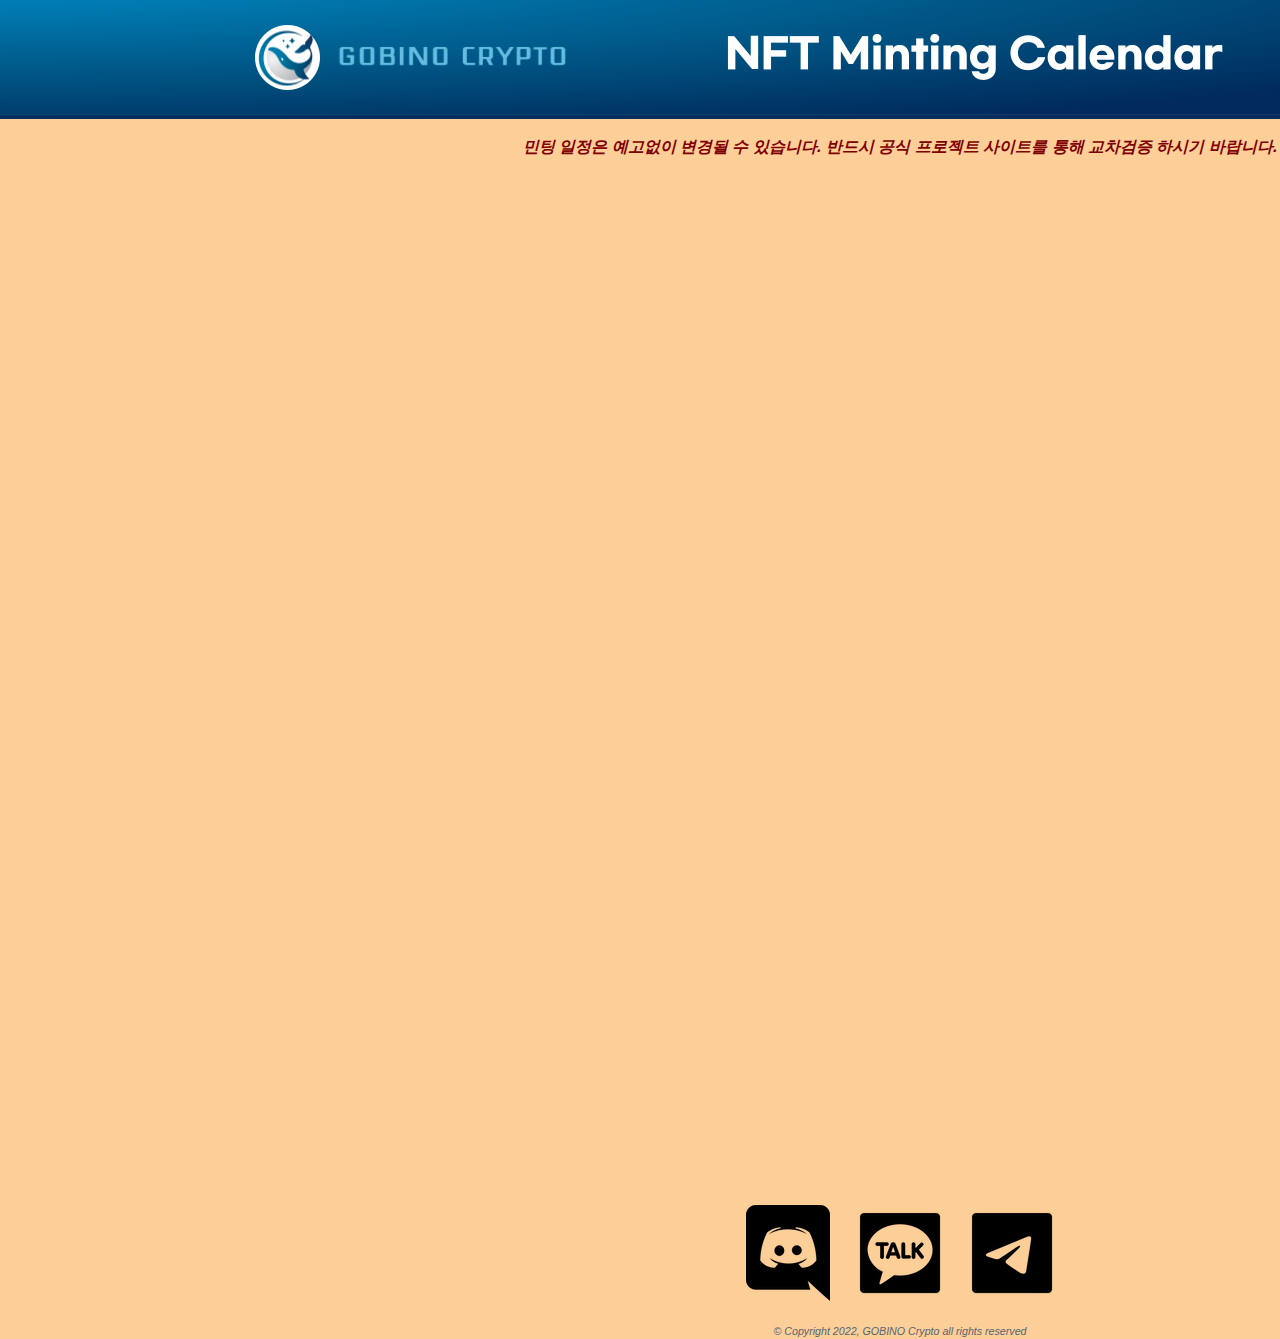
==== index.html @ 63e15348 "Add files via upload" ====
<!DOCTYPE html>
<!--
	GOBINO Crypto NFT Minting Calendar by BlueSh@rk
	@allanikim
	7 May 2022
	version 0.1
-->
<html>
<head>
	<meta charset="UTF-8" /> 
	<META name="viewport" content="width=device-width, initial-scale=1">
	<title>GOBINO Crypto - NFT Minting Calendar</title>

	<!-- favicon 설정 시작 -->
	<link rel="apple-touch-icon" sizes="57x57" href="/icons/apple-icon-57x57.png">
	<link rel="apple-touch-icon" sizes="60x60" href="/icons/apple-icon-60x60.png">
	<link rel="apple-touch-icon" sizes="72x72" href="/icons/apple-icon-72x72.png">
	<link rel="apple-touch-icon" sizes="76x76" href="/icons/apple-icon-76x76.png">
	<link rel="apple-touch-icon" sizes="114x114" href="/icons/apple-icon-114x114.png">
	<link rel="apple-touch-icon" sizes="120x120" href="/icons/apple-icon-120x120.png">
	<link rel="apple-touch-icon" sizes="144x144" href="/icons/apple-icon-144x144.png">
	<link rel="apple-touch-icon" sizes="152x152" href="/icons/apple-icon-152x152.png">
	<link rel="apple-touch-icon" sizes="180x180" href="/icons/apple-icon-180x180.png">
	<link rel="icon" type="image/png" sizes="192x192"  href="/icons/android-icon-192x192.png">
	<link rel="icon" type="image/png" sizes="32x32" href="/icons/favicon-32x32.png">
	<link rel="icon" type="image/png" sizes="96x96" href="/icons/favicon-96x96.png">
	<link rel="icon" type="image/png" sizes="16x16" href="/icons/favicon-16x16.png">
	<link rel="manifest" href="/icons/manifest.json">
	<meta name="msapplication-TileColor" content="#ffffff">
	<meta name="msapplication-TileImage" content="/ms-icon-144x144.png">
	<meta name="theme-color" content="#ffffff">	
	<!-- favicon 설정 종료 -->

    <style type="text/css">
			
		body {
			margin: 0;
			padding: 0;
			width: 100%;
			height: 100%;
		}

		@media screen and (max-width: 768px) and (orientation: portrait) {
		/* 모바일 세로, 폰트 크기를 1.5배로 줌 */
			div{background-color: #AED5FA;}

			/* 헤더 이미지 처리 */
			.header {
				display: block;
				width: 768px;
				margin: 0 auto;
				max-width: 100%;
				background: #092E5E;
			}
		
			.iframContainer {
				position: relative;
				padding-bottom: 150%;
				width: 100%;
				height: 0;
				margin: 0 auto; 
			}

			.social {
				width: 60px;
				height: 60px;
				margin-top: 6px;
				margin-bottom: 6px;
				margin-left: 6px;
				margin-right: 6px;
			}
		}

		@media screen and (max-width: 1024px) and (orientation: landscape) {
		/* 모바일 가로, 타블렛 가로 */
			div{background-color: #DCFAAE;}

			/* 헤더 이미지 처리 */
			.header {
				display: block;
				width: 1024px;
				margin: 0 auto;
				max-width: 100%;
				background: #092E5E;
			}

			.iframContainer {
				position: relative;
				padding-bottom: 56.25%;
				max-width: 1080px;
				height: 0;
				margin: 0 auto;    
			}

			.social {
				width: 72px;
				height: 72px;
				margin-top: 6px;
				margin-bottom: 6px;
				margin-left: 6px;
				margin-right: 6px;
			}
		}

		@media screen and (min-width: 1025px) {
			/* 데스크탑 */
			div{background-color: #FCCE98;}

			/* 헤더 이미지 처리 */
			.header {
				display: block;
				width: 1024px;
				margin: 0 auto;
				max-width: 100%;
				background: #092E5E;
			}
			
			.iframContainer {
				position: relative;
				padding-bottom: 56.25%;
				max-width: 1080px;
				height: 0;
				margin: 0 auto;
			}

			.social {
				width: 76px;
				height: 76px;
				margin-top: 6px;
				margin-bottom: 6px;
				margin-left: 6px;
				margin-right: 6px;
			}
		}

		/* 공통 스타일 정의 */
		.wrapper {
			display: grid;
		}

		.caution {
			font-style: italic; 
			font-weight: bold; 
			font-size: 1em; 
			color: #800000; 
			font-family: arial;
			margin-top: 6px;
			margin-bottom: 6px;
		}

		/* % 대신 뷰포트로 이미지 크기 강제로 전체 화면 폭에 맞게 지정 */
		.header {
			width: 100%;
			height: auto !important;
			background: #092E5E;	
		}
		


		.copyright {
			font-style: italic; 
			font-size: 8pt; 
			color: #566573; 
			font-family: arial;
			margin-top: 2px;
			margin-bottom: 2px;
		}

		.iframContainer iframe {
			position: absolute;
			top: 0;
			left: 0;
			width:100%;
			height: 100%;  
		}

	</style>
	
	<script type="text/javascript">
		document.oncontextmenu = function(){return false;}
	</script>
	
</head>
<body oncontextmenu="return false" onselectstart="return false" ondragstart="return false" onkeydown="return false">

<div class="wrapper" align="center">
	<div class="header">
		<img src="images/header.png"/>
	</div>
	<div>
		<br>
		<span class="caution">민팅 일정은 예고없이 변경될 수 있습니다. 반드시 공식 프로젝트 사이트를 통해 교차검증 하시기 바랍니다.</span>
		<br>
	</div>
	<div>
		<div class="iframContainer">
			<iframe src="https://calendar.google.com/calendar/embed?height=600&wkst=1&bgcolor=%23ffffff&ctz=Asia%2FSeoul&showTitle=0&showNav=1&showPrint=0&showTabs=0&showCalendars=0&src=dDVnMTJpM2twcDkzcmZtNzlqZDY0Z29qMmdAZ3JvdXAuY2FsZW5kYXIuZ29vZ2xlLmNvbQ&color=%234285F4" style="border-width:0" width="800" height="600" frameborder="0" scrolling="no"></iframe>
		</div>
	</div>
	<div>
		<p align="center">
		<br>
			<span class="social"><a href="https://discord.com/invite/ph8yzeKXvS" alt="고비노 크립토 디스코드"><img src="images/discord.png"/></a></span>
			<span class="social"><a href="https://open.kakao.com/o/gv85RFEd" alt="고비노 크립토 오픈톡"><img src="images/kakaotalk.png"/></a></span>
			<span class="social"><a href="https://t.me/ohmfork/" alt="고비노 크립토 텔레그램"><img src="images/telegram.png"/></a></span> 
		<br>
		</p>
	</div>      
	<div>
		<span class="copyright">&copy; Copyright 2022, GOBINO Crypto all rights reserved</span>
	</div>
</div>

</body>
</html>
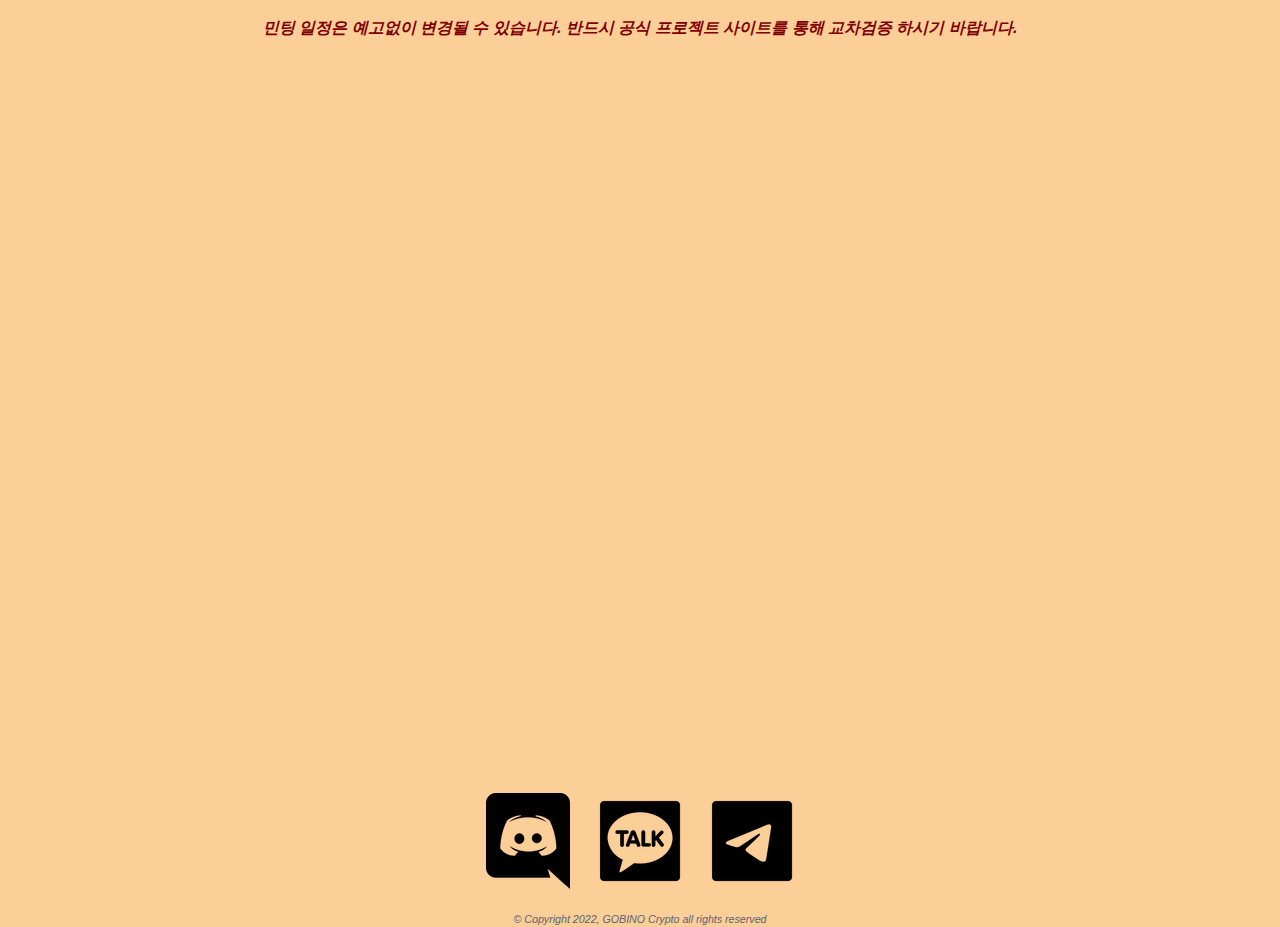
==== commit 3b95f797: "Add files via upload" ====
--- a/index.html
+++ b/index.html
@@ -184,9 +184,6 @@
 <body oncontextmenu="return false" onselectstart="return false" ondragstart="return false" onkeydown="return false">
 
 <div class="wrapper" align="center">
-	<div class="header">
-		<img src="images/header.png"/>
-	</div>
 	<div>
 		<br>
 		<span class="caution">민팅 일정은 예고없이 변경될 수 있습니다. 반드시 공식 프로젝트 사이트를 통해 교차검증 하시기 바랍니다.</span>
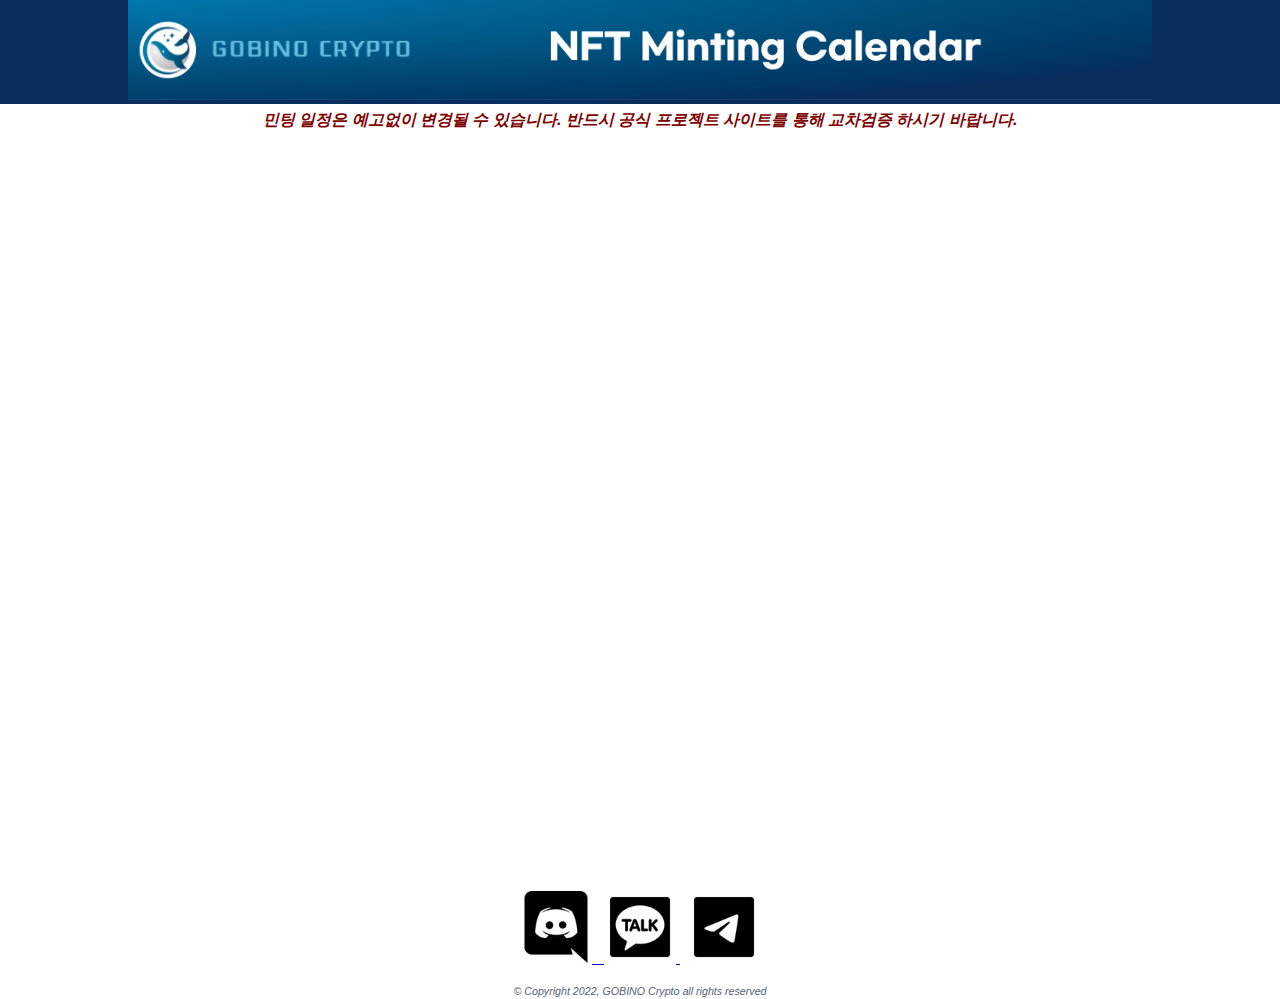
==== commit aad8d5bb: "Add files via upload" ====
--- a/index.html
+++ b/index.html
@@ -41,48 +41,20 @@
 		}
 
 		@media screen and (max-width: 768px) and (orientation: portrait) {
-		/* 모바일 세로, 폰트 크기를 1.5배로 줌 */
-			div{background-color: #AED5FA;}
-
-			/* 헤더 이미지 처리 */
-			.header {
-				display: block;
-				width: 768px;
-				margin: 0 auto;
-				max-width: 100%;
-				background: #092E5E;
-			}
+		/* 모바일 세로 */
 		
 			.iframContainer {
 				position: relative;
-				padding-bottom: 150%;
+				padding-bottom: 140%;
 				width: 100%;
 				height: 0;
 				margin: 0 auto; 
 			}
 
-			.social {
-				width: 60px;
-				height: 60px;
-				margin-top: 6px;
-				margin-bottom: 6px;
-				margin-left: 6px;
-				margin-right: 6px;
-			}
 		}
 
-		@media screen and (max-width: 1024px) and (orientation: landscape) {
+		@media screen and (max-width: 1280px) {
 		/* 모바일 가로, 타블렛 가로 */
-			div{background-color: #DCFAAE;}
-
-			/* 헤더 이미지 처리 */
-			.header {
-				display: block;
-				width: 1024px;
-				margin: 0 auto;
-				max-width: 100%;
-				background: #092E5E;
-			}
 
 			.iframContainer {
 				position: relative;
@@ -92,29 +64,11 @@
 				margin: 0 auto;    
 			}
 
-			.social {
-				width: 72px;
-				height: 72px;
-				margin-top: 6px;
-				margin-bottom: 6px;
-				margin-left: 6px;
-				margin-right: 6px;
-			}
 		}
 
-		@media screen and (min-width: 1025px) {
+		@media screen and (min-width: 1289px) {
 			/* 데스크탑 */
-			div{background-color: #FCCE98;}
-
-			/* 헤더 이미지 처리 */
-			.header {
-				display: block;
-				width: 1024px;
-				margin: 0 auto;
-				max-width: 100%;
-				background: #092E5E;
-			}
-			
+	
 			.iframContainer {
 				position: relative;
 				padding-bottom: 56.25%;
@@ -123,19 +77,18 @@
 				margin: 0 auto;
 			}
 
-			.social {
-				width: 76px;
-				height: 76px;
-				margin-top: 6px;
-				margin-bottom: 6px;
-				margin-left: 6px;
-				margin-right: 6px;
-			}
 		}
 
 		/* 공통 스타일 정의 */
 		.wrapper {
 			display: grid;
+		}
+
+		/* 헤더 이미지 배경 처리 */
+		.header {
+			margin: 0 auto;
+			width: 100%;
+			background: #092E5E;
 		}
 
 		.caution {
@@ -147,15 +100,6 @@
 			margin-top: 6px;
 			margin-bottom: 6px;
 		}
-
-		/* % 대신 뷰포트로 이미지 크기 강제로 전체 화면 폭에 맞게 지정 */
-		.header {
-			width: 100%;
-			height: auto !important;
-			background: #092E5E;	
-		}
-		
-
 
 		.copyright {
 			font-style: italic; 
@@ -181,32 +125,62 @@
 	</script>
 	
 </head>
+
 <body oncontextmenu="return false" onselectstart="return false" ondragstart="return false" onkeydown="return false">
 
-<div class="wrapper" align="center">
-	<div>
-		<br>
-		<span class="caution">민팅 일정은 예고없이 변경될 수 있습니다. 반드시 공식 프로젝트 사이트를 통해 교차검증 하시기 바랍니다.</span>
-		<br>
-	</div>
-	<div>
-		<div class="iframContainer">
-			<iframe src="https://calendar.google.com/calendar/embed?height=600&wkst=1&bgcolor=%23ffffff&ctz=Asia%2FSeoul&showTitle=0&showNav=1&showPrint=0&showTabs=0&showCalendars=0&src=dDVnMTJpM2twcDkzcmZtNzlqZDY0Z29qMmdAZ3JvdXAuY2FsZW5kYXIuZ29vZ2xlLmNvbQ&color=%234285F4" style="border-width:0" width="800" height="600" frameborder="0" scrolling="no"></iframe>
+	<div class="wrapper" align="center">
+		<div class="header">
+			<picture>
+				<source srcset="./images/header-small.png 768w" media="(max-width: 768px)">
+				<source srcset="./images/header-medium.png 1280w" media="(max-width: 1280px)">
+				<source srcset="./images/header-large.png" media="(min-width: 1281px)">
+				<img src="./images/header-large.png" alt="hearding">
+			</picture>
+		</div>
+		<div class="caution">
+			민팅 일정은 예고없이 변경될 수 있습니다. 반드시 공식 프로젝트 사이트를 통해 교차검증 하시기 바랍니다.
+		</div>
+		<div>
+			<div class="iframContainer">
+				<iframe src="https://calendar.google.com/calendar/embed?height=600&wkst=1&bgcolor=%23ffffff&ctz=Asia%2FSeoul&showTitle=0&showNav=1&showPrint=0&showTabs=0&showCalendars=0&src=dDVnMTJpM2twcDkzcmZtNzlqZDY0Z29qMmdAZ3JvdXAuY2FsZW5kYXIuZ29vZ2xlLmNvbQ&color=%234285F4" style="border-width:0" width="800" height="600" frameborder="0" scrolling="no"></iframe>
+			</div>
+		</div>
+		<div>
+			<p align="center">
+			<br>
+			<!-- span tag로 묶어 한줄로 표시되게 함 -->
+			<span>
+				<a href="https://discord.com/invite/ph8yzeKXvS" alt="고비노 크립토 디스코드">
+				<picture>
+					<source srcset="./images/discord-medium.png 1280w" media="(max-width: 1280px)">
+					<source srcset="./images/discord-large.png" media="(min-width: 1281px)">
+					<img src="./images/discord-large.png">
+				</picture>
+				&nbsp;
+				</a>
+				<a href="https://open.kakao.com/o/gv85RFEd" alt="고비노 크립토 오픈톡">
+				<picture>
+					<source srcset="./images/kakaotalk-medium.png 1280w" media="(max-width: 1280px)">
+					<source srcset="./images/kakaotalk-large.png" media="(min-width: 1281px)">
+					<img src="./images/kakaotalk-large.png">
+				</picture>
+				</a>
+				&nbsp;
+				<a href="https://t.me/ohmfork/" alt="고비노 크립토 텔레그램">
+				<picture>
+					<source srcset="./images/telegram-medium.png 1280w" media="(max-width: 1280px)">
+					<source srcset="./images/telegram-large.png" media="(min-width: 1281px)">
+					<img src="./images/telegram-large.png">
+				</picture>
+				</a>
+			</span>
+			<br>
+			</p>
+		</div>      
+		<div class="copyright">
+			&copy; Copyright 2022, GOBINO Crypto all rights reserved
 		</div>
 	</div>
-	<div>
-		<p align="center">
-		<br>
-			<span class="social"><a href="https://discord.com/invite/ph8yzeKXvS" alt="고비노 크립토 디스코드"><img src="images/discord.png"/></a></span>
-			<span class="social"><a href="https://open.kakao.com/o/gv85RFEd" alt="고비노 크립토 오픈톡"><img src="images/kakaotalk.png"/></a></span>
-			<span class="social"><a href="https://t.me/ohmfork/" alt="고비노 크립토 텔레그램"><img src="images/telegram.png"/></a></span> 
-		<br>
-		</p>
-	</div>      
-	<div>
-		<span class="copyright">&copy; Copyright 2022, GOBINO Crypto all rights reserved</span>
-	</div>
-</div>
 
 </body>
 </html>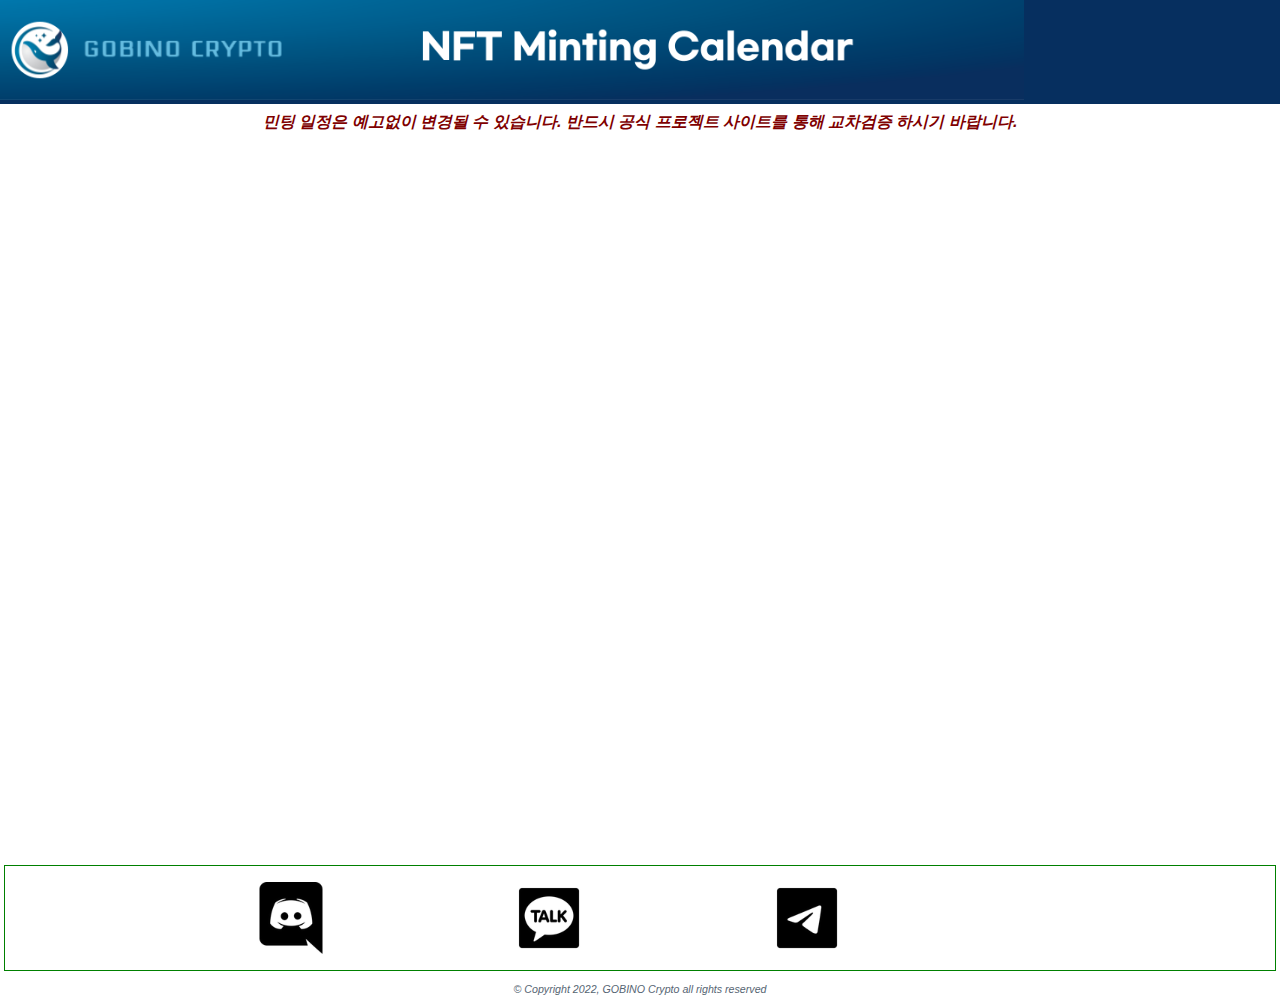
==== commit c7c92320: "Add files via upload" ====
--- a/index.html
+++ b/index.html
@@ -5,10 +5,10 @@
 	7 May 2022
 	version 0.1
 -->
-<html>
+<html lang="ko">
 <head>
 	<meta charset="UTF-8" /> 
-	<META name="viewport" content="width=device-width, initial-scale=1">
+	<meta name="viewport" content="width=device-width, initial-scale=1">
 	<title>GOBINO Crypto - NFT Minting Calendar</title>
 
 	<!-- favicon 설정 시작 -->
@@ -31,7 +31,7 @@
 	<meta name="theme-color" content="#ffffff">	
 	<!-- favicon 설정 종료 -->
 
-    <style type="text/css">
+    <style>
 			
 		body {
 			margin: 0;
@@ -41,35 +41,46 @@
 		}
 
 		@media screen and (max-width: 768px) and (orientation: portrait) {
-		/* 모바일 세로 */
-		
-			.iframContainer {
+		/* 기본값, 모바일 세로, Mobile first */		
+			.iframeContainer {
 				position: relative;
 				padding-bottom: 140%;
 				width: 100%;
 				height: 0;
-				margin: 0 auto; 
-			}
-
-		}
-
-		@media screen and (max-width: 1280px) {
+				margin: 0 auto;
+			}
+
+			.social_small {
+				display: block;
+			}
+			
+			.social_medium {
+				display: none;
+			}
+		}
+		
+		@media screen and (max-width: 1280px) and (orientation: landscape) {
 		/* 모바일 가로, 타블렛 가로 */
-
-			.iframContainer {
+			.iframeContainer {
 				position: relative;
 				padding-bottom: 56.25%;
-				max-width: 1080px;
+				max-width: 980px;
 				height: 0;
-				margin: 0 auto;    
-			}
-
+				margin: 0 auto;
+			}
+
+			.social_small {
+				display: none;
+			}
+			
+			.social_medium {
+				display: block;
+			}
 		}
 
 		@media screen and (min-width: 1289px) {
-			/* 데스크탑 */
-	
-			.iframContainer {
+			/* 데스크탑 */	
+			.iframeContainer {
 				position: relative;
 				padding-bottom: 56.25%;
 				max-width: 1080px;
@@ -77,110 +88,114 @@
 				margin: 0 auto;
 			}
 
+			.social_small {
+				display: none;
+			}
+			
+			.social_medium {
+				display: block;
+			}
 		}
 
 		/* 공통 스타일 정의 */
 		.wrapper {
 			display: grid;
-		}
-
-		/* 헤더 이미지 배경 처리 */
-		.header {
 			margin: 0 auto;
-			width: 100%;
-			background: #092E5E;
-		}
-
-		.caution {
-			font-style: italic; 
-			font-weight: bold; 
-			font-size: 1em; 
-			color: #800000; 
+		}
+
+		#caution {
+			font-style: italic;
+			font-weight: bold;
+			font-size: 1em;
+			color: #800000;
 			font-family: arial;
-			margin-top: 6px;
-			margin-bottom: 6px;
-		}
-
-		.copyright {
-			font-style: italic; 
-			font-size: 8pt; 
-			color: #566573; 
+			margin: 0 auto;
+		}
+		
+		.social {
+			margin-top: 4px;
+			margin-bottom: 4px;
+			margin-left: 4px;
+			margin-right: 4px;
+		}
+		
+		#copyright {
+			font-style: italic;
+			font-size: 8pt;
+			color: #566573;
 			font-family: arial;
 			margin-top: 2px;
 			margin-bottom: 2px;
 		}
 
-		.iframContainer iframe {
+		.iframeContainer iframe {
 			position: absolute;
 			top: 0;
 			left: 0;
 			width:100%;
-			height: 100%;  
+			height: 100%;
+		}
+
+		.loc-caption:before {
+			content: attr(title);
+			display: block;
+		}
+
+		ul {
+			text-align: center;
+			padding: 0;
+		}
+
+		li {
+			width: 20%;
+			display: inline-block;
+			vertical-align: top;
+		}
+
+		li img {
+			max-width: 100%;
+			height: auto;
 		}
 
 	</style>
-	
-	<script type="text/javascript">
-		document.oncontextmenu = function(){return false;}
-	</script>
-	
 </head>
 
-<body oncontextmenu="return false" onselectstart="return false" ondragstart="return false" onkeydown="return false">
-
-	<div class="wrapper" align="center">
-		<div class="header">
+<body>
+
+	<div class="wrapper">
+		<div style="background-color:#062F5F;">
 			<picture>
 				<source srcset="./images/header-small.png 768w" media="(max-width: 768px)">
 				<source srcset="./images/header-medium.png 1280w" media="(max-width: 1280px)">
 				<source srcset="./images/header-large.png" media="(min-width: 1281px)">
-				<img src="./images/header-large.png" alt="hearding">
+				<img src="./images/header-large.png" alt="">
 			</picture>
 		</div>
-		<div class="caution">
+		<div id="caution" style="margin-top:8px; margin-bottom:8px; padding-left:20px; padding-right:20px;">
 			민팅 일정은 예고없이 변경될 수 있습니다. 반드시 공식 프로젝트 사이트를 통해 교차검증 하시기 바랍니다.
 		</div>
 		<div>
-			<div class="iframContainer">
-				<iframe src="https://calendar.google.com/calendar/embed?height=600&wkst=1&bgcolor=%23ffffff&ctz=Asia%2FSeoul&showTitle=0&showNav=1&showPrint=0&showTabs=0&showCalendars=0&src=dDVnMTJpM2twcDkzcmZtNzlqZDY0Z29qMmdAZ3JvdXAuY2FsZW5kYXIuZ29vZ2xlLmNvbQ&color=%234285F4" style="border-width:0" width="800" height="600" frameborder="0" scrolling="no"></iframe>
+			<div class="iframeContainer">
+				<iframe src="https://calendar.google.com/calendar/embed?height=600&wkst=1&bgcolor=%23ffffff&ctz=Asia%2FSeoul&showTitle=0&showNav=1&showPrint=0&showTabs=0&showCalendars=0&src=dDVnMTJpM2twcDkzcmZtNzlqZDY0Z29qMmdAZ3JvdXAuY2FsZW5kYXIuZ29vZ2xlLmNvbQ&color=%234285F4" style="border-width:0" frameborder="0" scrolling="no"></iframe>
 			</div>
 		</div>
-		<div>
-			<p align="center">
-			<br>
-			<!-- span tag로 묶어 한줄로 표시되게 함 -->
-			<span>
-				<a href="https://discord.com/invite/ph8yzeKXvS" alt="고비노 크립토 디스코드">
-				<picture>
-					<source srcset="./images/discord-medium.png 1280w" media="(max-width: 1280px)">
-					<source srcset="./images/discord-large.png" media="(min-width: 1281px)">
-					<img src="./images/discord-large.png">
-				</picture>
-				&nbsp;
-				</a>
-				<a href="https://open.kakao.com/o/gv85RFEd" alt="고비노 크립토 오픈톡">
-				<picture>
-					<source srcset="./images/kakaotalk-medium.png 1280w" media="(max-width: 1280px)">
-					<source srcset="./images/kakaotalk-large.png" media="(min-width: 1281px)">
-					<img src="./images/kakaotalk-large.png">
-				</picture>
-				</a>
-				&nbsp;
-				<a href="https://t.me/ohmfork/" alt="고비노 크립토 텔레그램">
-				<picture>
-					<source srcset="./images/telegram-medium.png 1280w" media="(max-width: 1280px)">
-					<source srcset="./images/telegram-large.png" media="(min-width: 1281px)">
-					<img src="./images/telegram-large.png">
-				</picture>
-				</a>
-			</span>
-			<br>
-			</p>
-		</div>      
-		<div class="copyright">
+		<div class="social" style="border:1px solid green; text-align: center;">
+			<ul>
+				<li>
+					<a href="https://discord.com/invite/ph8yzeKXvS"><img class="social_small" src="./images/discord-small.png" alt="discord"><img class="social_medium" src="./images/discord-medium.png" alt="Discord"></a>
+				</li>
+				<li>
+					<a href="https://open.kakao.com/o/gv85RFEd"><img class="social_small" src="./images/kakaotalk-small.png" alt="kakaotalk"><img class="social_medium" src="./images/kakaotalk-medium.png" alt="KakaoTalk"></a>
+				</li>
+				<li>
+					<a href="https://t.me/ohmfork/"><img class="social_small" src="./images/telegram-small.png" alt="telegram"><img class="social_medium" src="./images/telegram-medium.png" alt="Telegram"></a>
+				</li>
+			</ul>
+		</div>   
+		<div id="copyright" style="text-align: center; margin-top:8px; margin-bottom:4px;">
 			&copy; Copyright 2022, GOBINO Crypto all rights reserved
 		</div>
 	</div>
 
 </body>
-</html>+</html>
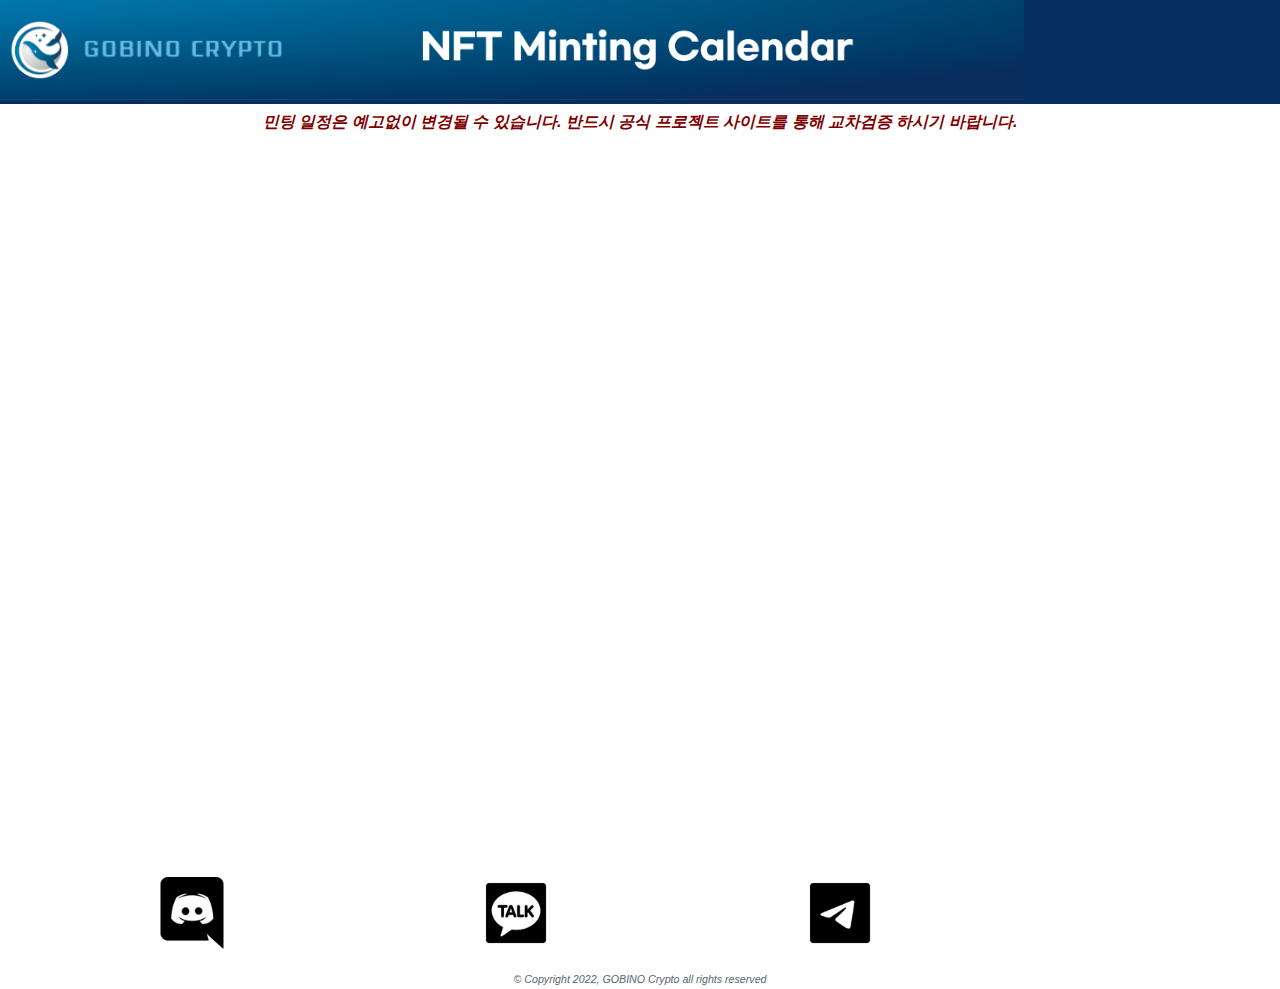
==== commit 2c7607fb: "Add files via upload" ====
--- a/index.html
+++ b/index.html
@@ -147,7 +147,7 @@
 		}
 
 		li {
-			width: 20%;
+			width: 25%;
 			display: inline-block;
 			vertical-align: top;
 		}
@@ -158,9 +158,14 @@
 		}
 
 	</style>
+	
+	<script>
+		document.oncontextmenu = function(){return false;}
+	</script>	
+	
 </head>
 
-<body>
+<body oncontextmenu="return false" ondragstart="return false" onkeydown="return false">
 
 	<div class="wrapper">
 		<div style="background-color:#062F5F;">
@@ -179,7 +184,7 @@
 				<iframe src="https://calendar.google.com/calendar/embed?height=600&wkst=1&bgcolor=%23ffffff&ctz=Asia%2FSeoul&showTitle=0&showNav=1&showPrint=0&showTabs=0&showCalendars=0&src=dDVnMTJpM2twcDkzcmZtNzlqZDY0Z29qMmdAZ3JvdXAuY2FsZW5kYXIuZ29vZ2xlLmNvbQ&color=%234285F4" style="border-width:0" frameborder="0" scrolling="no"></iframe>
 			</div>
 		</div>
-		<div class="social" style="border:1px solid green; text-align: center;">
+		<div>
 			<ul>
 				<li>
 					<a href="https://discord.com/invite/ph8yzeKXvS"><img class="social_small" src="./images/discord-small.png" alt="discord"><img class="social_medium" src="./images/discord-medium.png" alt="Discord"></a>
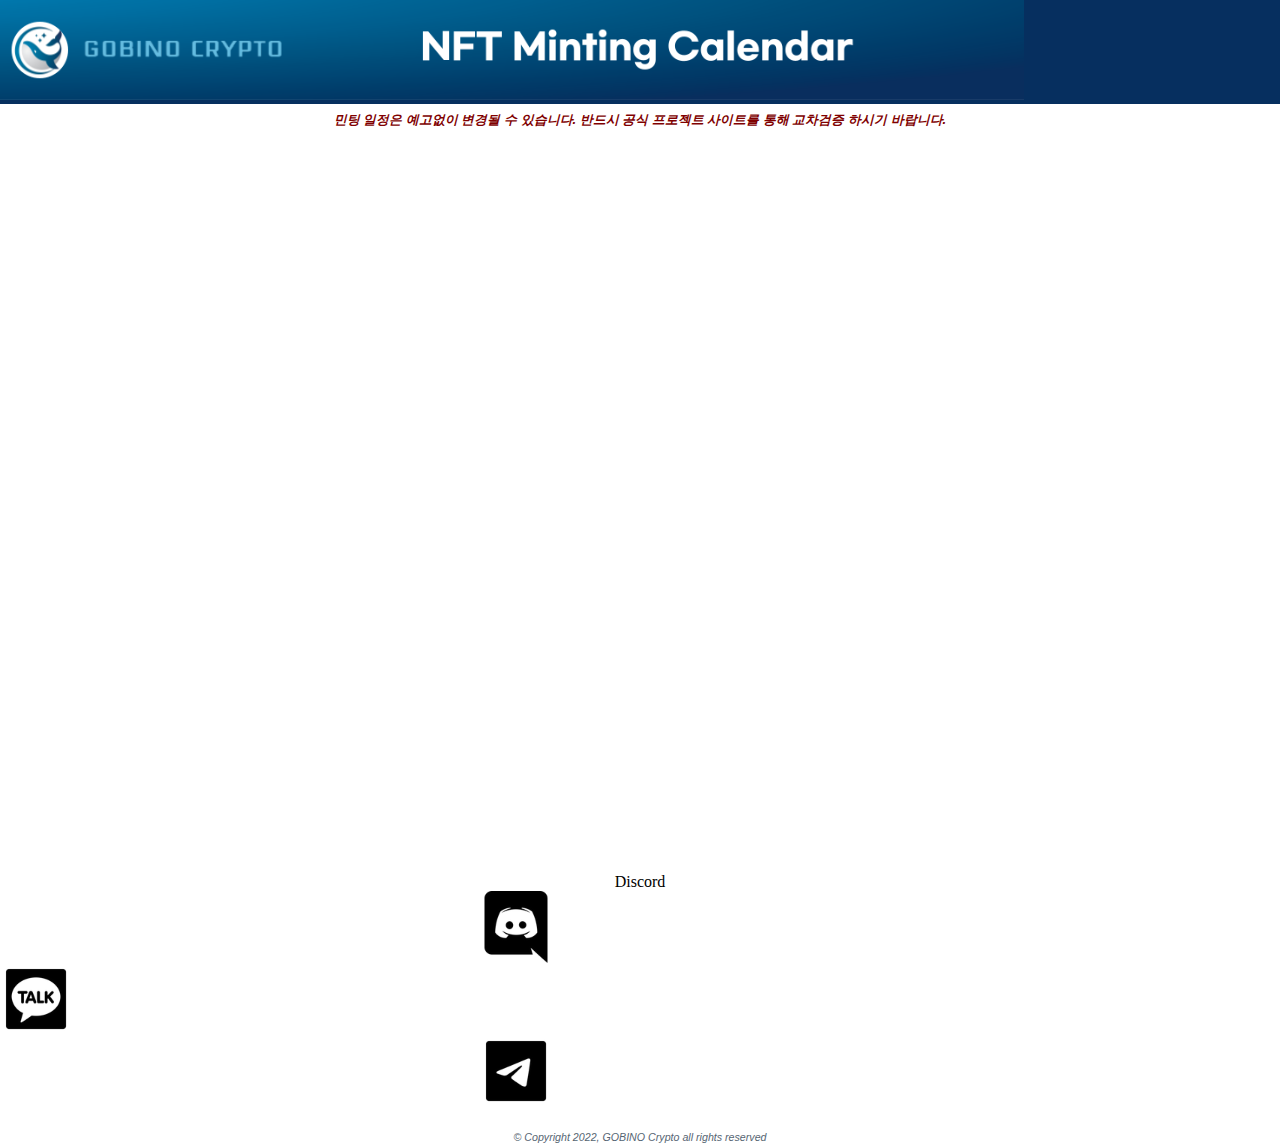
==== commit 12769cf4: "Add files via upload" ====
--- a/index.html
+++ b/index.html
@@ -106,7 +106,7 @@
 		#caution {
 			font-style: italic;
 			font-weight: bold;
-			font-size: 1em;
+			font-size: 0.8em;
 			color: #800000;
 			font-family: arial;
 			margin: 0 auto;
@@ -186,12 +186,12 @@
 		</div>
 		<div>
 			<ul>
-				<li>
+				<li class="loc-caption" title="Discord">
 					<a href="https://discord.com/invite/ph8yzeKXvS"><img class="social_small" src="./images/discord-small.png" alt="discord"><img class="social_medium" src="./images/discord-medium.png" alt="Discord"></a>
 				</li>
-				<li>
+				<liclass="loc-caption" title="KakaoTalk">
 					<a href="https://open.kakao.com/o/gv85RFEd"><img class="social_small" src="./images/kakaotalk-small.png" alt="kakaotalk"><img class="social_medium" src="./images/kakaotalk-medium.png" alt="KakaoTalk"></a>
-				</li>
+				</li class="loc-caption" title="Telegram">
 				<li>
 					<a href="https://t.me/ohmfork/"><img class="social_small" src="./images/telegram-small.png" alt="telegram"><img class="social_medium" src="./images/telegram-medium.png" alt="Telegram"></a>
 				</li>
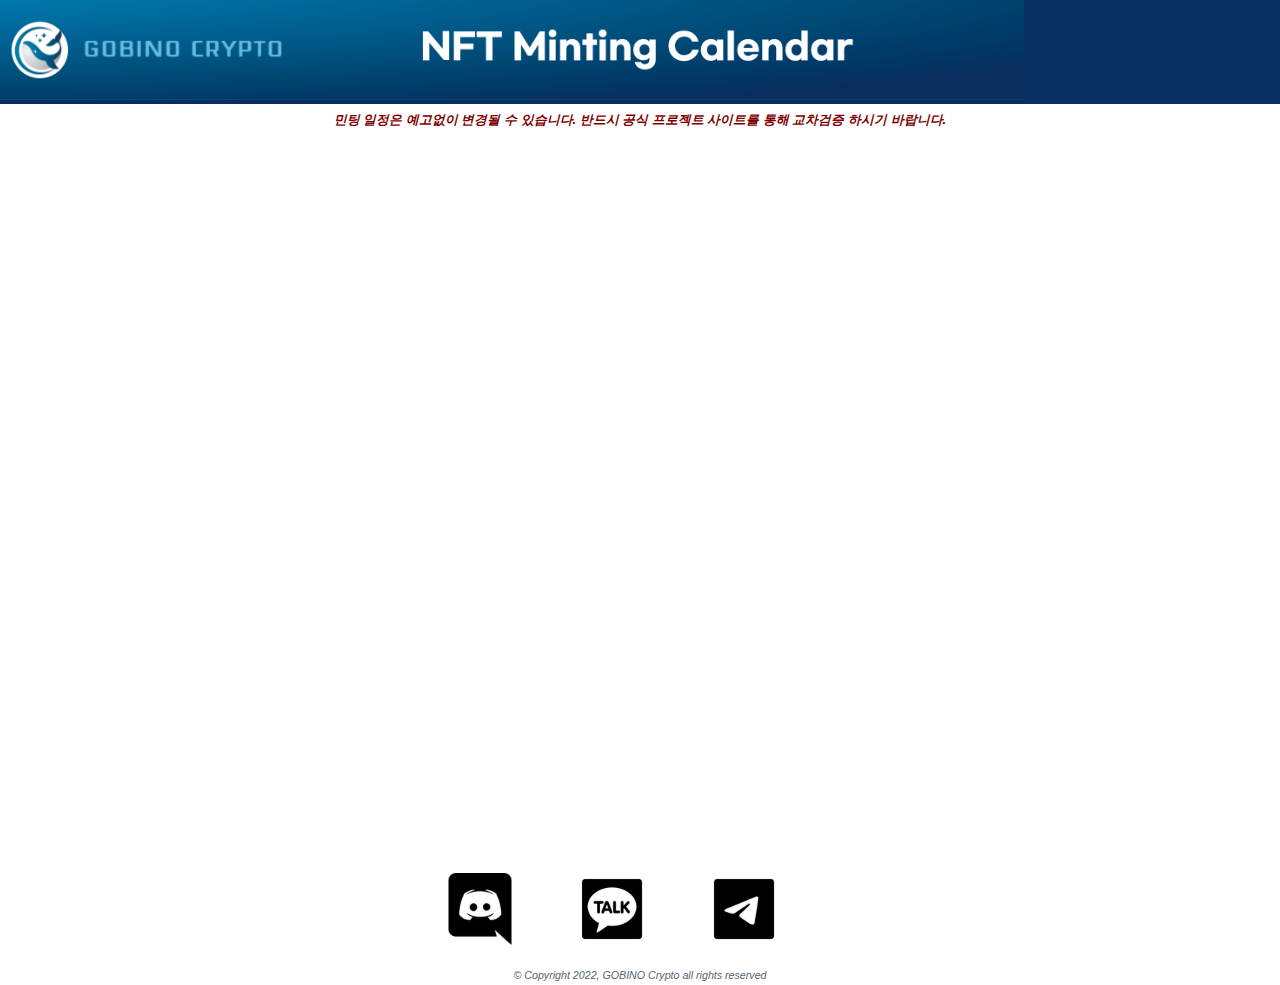
==== commit 480c1122: "Add files via upload" ====
--- a/index.html
+++ b/index.html
@@ -136,18 +136,13 @@
 			height: 100%;
 		}
 
-		.loc-caption:before {
-			content: attr(title);
-			display: block;
-		}
-
 		ul {
 			text-align: center;
 			padding: 0;
 		}
 
 		li {
-			width: 25%;
+			width: 10%;
 			display: inline-block;
 			vertical-align: top;
 		}
@@ -186,12 +181,12 @@
 		</div>
 		<div>
 			<ul>
-				<li class="loc-caption" title="Discord">
+				<li>
 					<a href="https://discord.com/invite/ph8yzeKXvS"><img class="social_small" src="./images/discord-small.png" alt="discord"><img class="social_medium" src="./images/discord-medium.png" alt="Discord"></a>
 				</li>
-				<liclass="loc-caption" title="KakaoTalk">
+				<li>
 					<a href="https://open.kakao.com/o/gv85RFEd"><img class="social_small" src="./images/kakaotalk-small.png" alt="kakaotalk"><img class="social_medium" src="./images/kakaotalk-medium.png" alt="KakaoTalk"></a>
-				</li class="loc-caption" title="Telegram">
+				</li>
 				<li>
 					<a href="https://t.me/ohmfork/"><img class="social_small" src="./images/telegram-small.png" alt="telegram"><img class="social_medium" src="./images/telegram-medium.png" alt="Telegram"></a>
 				</li>
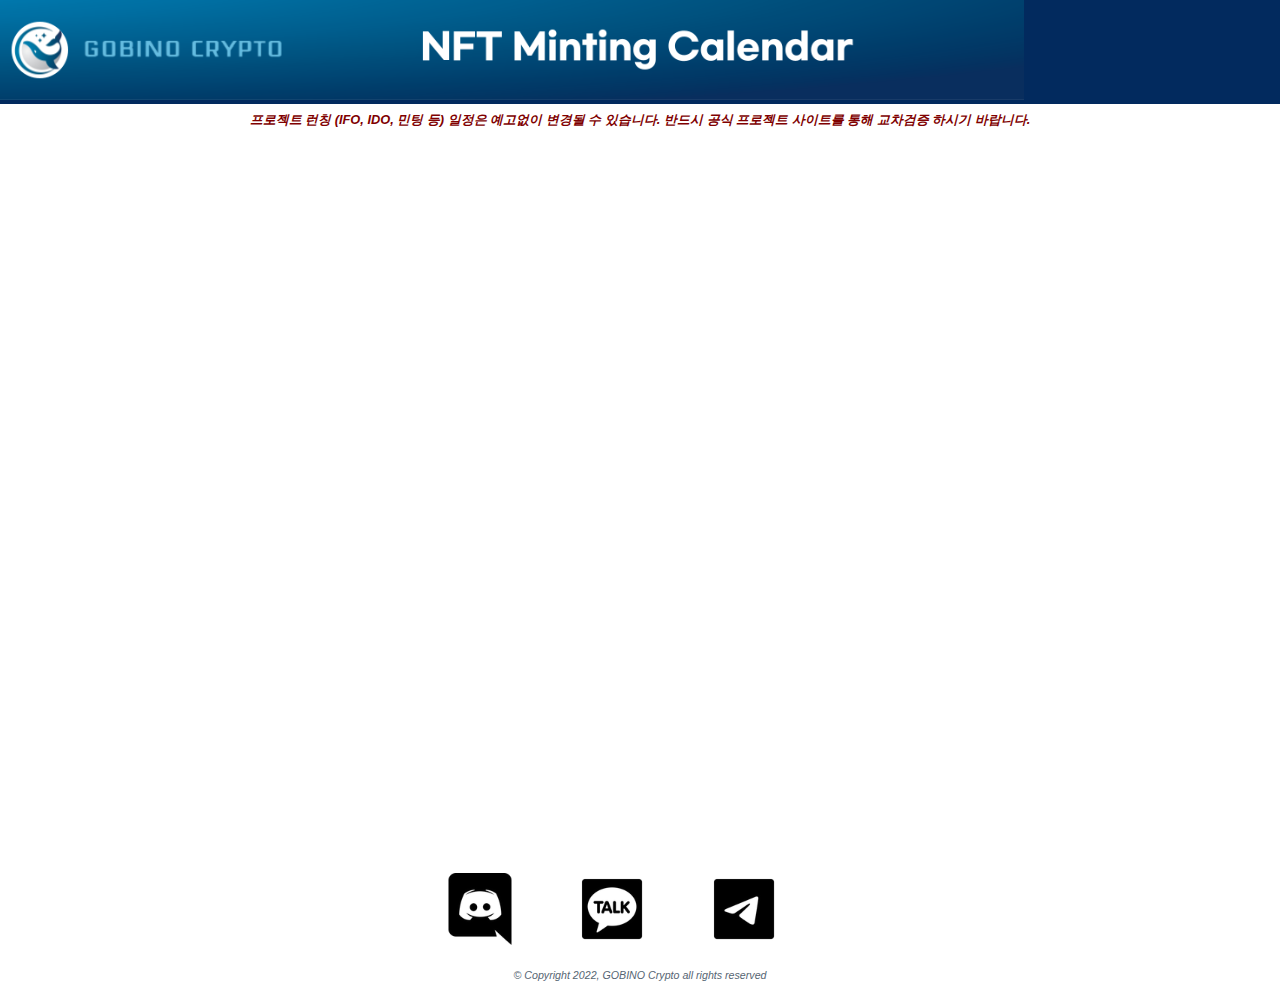
==== commit d977b90c: "Add files via upload" ====
--- a/index.html
+++ b/index.html
@@ -4,30 +4,33 @@
 	@allanikim
 	7 May 2022
 	version 0.1
+	v0.2
+	12 May 2022
+	Replace the header images and update the title of the app to switch to Crypto Event Calendar
 -->
 <html lang="ko">
 <head>
 	<meta charset="UTF-8" /> 
 	<meta name="viewport" content="width=device-width, initial-scale=1">
-	<title>GOBINO Crypto - NFT Minting Calendar</title>
+	<title>GOBINO Crypto - Crypto Event Calendar</title>
 
 	<!-- favicon 설정 시작 -->
-	<link rel="apple-touch-icon" sizes="57x57" href="/icons/apple-icon-57x57.png">
-	<link rel="apple-touch-icon" sizes="60x60" href="/icons/apple-icon-60x60.png">
-	<link rel="apple-touch-icon" sizes="72x72" href="/icons/apple-icon-72x72.png">
-	<link rel="apple-touch-icon" sizes="76x76" href="/icons/apple-icon-76x76.png">
-	<link rel="apple-touch-icon" sizes="114x114" href="/icons/apple-icon-114x114.png">
-	<link rel="apple-touch-icon" sizes="120x120" href="/icons/apple-icon-120x120.png">
-	<link rel="apple-touch-icon" sizes="144x144" href="/icons/apple-icon-144x144.png">
-	<link rel="apple-touch-icon" sizes="152x152" href="/icons/apple-icon-152x152.png">
-	<link rel="apple-touch-icon" sizes="180x180" href="/icons/apple-icon-180x180.png">
-	<link rel="icon" type="image/png" sizes="192x192"  href="/icons/android-icon-192x192.png">
-	<link rel="icon" type="image/png" sizes="32x32" href="/icons/favicon-32x32.png">
-	<link rel="icon" type="image/png" sizes="96x96" href="/icons/favicon-96x96.png">
-	<link rel="icon" type="image/png" sizes="16x16" href="/icons/favicon-16x16.png">
-	<link rel="manifest" href="/icons/manifest.json">
+	<link rel="apple-touch-icon" sizes="57x57" href="./icons/apple-icon-57x57.png">
+	<link rel="apple-touch-icon" sizes="60x60" href="./icons/apple-icon-60x60.png">
+	<link rel="apple-touch-icon" sizes="72x72" href="./icons/apple-icon-72x72.png">
+	<link rel="apple-touch-icon" sizes="76x76" href="./icons/apple-icon-76x76.png">
+	<link rel="apple-touch-icon" sizes="114x114" href="./icons/apple-icon-114x114.png">
+	<link rel="apple-touch-icon" sizes="120x120" href="./icons/apple-icon-120x120.png">
+	<link rel="apple-touch-icon" sizes="144x144" href="./icons/apple-icon-144x144.png">
+	<link rel="apple-touch-icon" sizes="152x152" href="./icons/apple-icon-152x152.png">
+	<link rel="apple-touch-icon" sizes="180x180" href="./icons/apple-icon-180x180.png">
+	<link rel="icon" type="image/png" sizes="192x192"  href="./icons/android-icon-192x192.png">
+	<link rel="icon" type="image/png" sizes="32x32" href="./icons/favicon-32x32.png">
+	<link rel="icon" type="image/png" sizes="96x96" href="./icons/favicon-96x96.png">
+	<link rel="icon" type="image/png" sizes="16x16" href="./icons/favicon-16x16.png">
+	<link rel="manifest" href="./icons/manifest.json">
 	<meta name="msapplication-TileColor" content="#ffffff">
-	<meta name="msapplication-TileImage" content="/ms-icon-144x144.png">
+	<meta name="msapplication-TileImage" content="./icons/ms-icon-144x144.png">
 	<meta name="theme-color" content="#ffffff">	
 	<!-- favicon 설정 종료 -->
 
@@ -163,7 +166,7 @@
 <body oncontextmenu="return false" ondragstart="return false" onkeydown="return false">
 
 	<div class="wrapper">
-		<div style="background-color:#062F5F;">
+		<div style="background-color:#022A5E;">
 			<picture>
 				<source srcset="./images/header-small.png 768w" media="(max-width: 768px)">
 				<source srcset="./images/header-medium.png 1280w" media="(max-width: 1280px)">
@@ -172,7 +175,7 @@
 			</picture>
 		</div>
 		<div id="caution" style="margin-top:8px; margin-bottom:8px; padding-left:20px; padding-right:20px;">
-			민팅 일정은 예고없이 변경될 수 있습니다. 반드시 공식 프로젝트 사이트를 통해 교차검증 하시기 바랍니다.
+			프로젝트 런칭 (IFO, IDO, 민팅 등) 일정은 예고없이 변경될 수 있습니다. 반드시 공식 프로젝트 사이트를 통해 교차검증 하시기 바랍니다.
 		</div>
 		<div>
 			<div class="iframeContainer">
